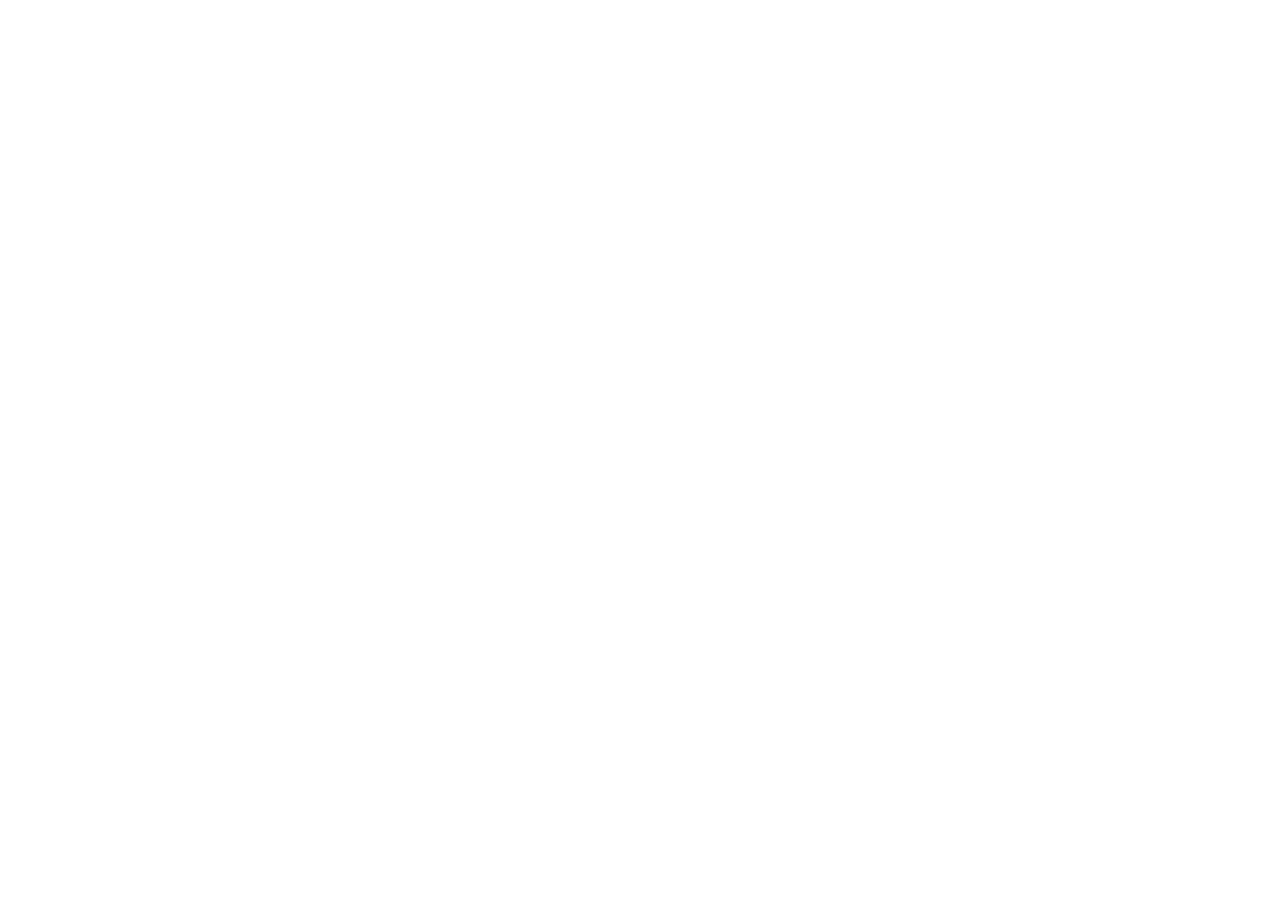
==== src/main/webapp/guest.html @ 8b5c4290 "Merge & Create final syntax of schedule sharing link" ====
<!DOCTYPE html>
<html>
<head>
    <meta charset="UTF-8">
    <title>SquidMonk2000</title>
    <link rel="stylesheet" type="text/css" href="css/style.css">
    <link rel="stylesheet" href="https://cdnjs.cloudflare.com/ajax/libs/font-awesome/4.7.0/css/font-awesome.min.css">
    <script src="guest.js"></script>
</head>
<body>

</body>
</html>
---- src/main/webapp/css/style.css ----
.hidden {
    display: none;
}

.form-table {
    margin: 0 auto;
    padding: 24px;
    border: 2px solid #555555;
}

.form-table td {
    width: 50%;
}

.form-table h1 {
    margin: 0px 0px 20px 0px;
    font-family: 'Montserrat Alternates', sans-serif;
    color:#555555;
}

.form-table button {
    width: 100%;
    background-color: white;
    color: black;
    border: 2px solid #555555;
    padding: 16px 32px;
    text-align: center;
    text-decoration: none;
    display: inline-block;
    font-size: 16px;
    margin: 4px 2px;
    cursor: pointer;
}

.form-table button:hover {
    background-color: #555555;
    color: white;
    transition-duration: 300ms;
    transition-timing-function: ease-in-out;
}

.form-table input {
    width: 76.2%;
    background-color: white;
    color: black;
    border: 2px solid #555555;
    padding: 16px 32px;
    text-align: center;
    text-decoration: none;
    display: inline-block;
    font-size: 16px;
    margin: 4px 2px;
    cursor: auto;
}

.form-table input:focus {
    background-color: #555555;
    color: white;
    transition-duration: 300ms;
    transition-timing-function: ease-in-out;
}

.form-table input:focus::-webkit-input-placeholder {
    color: #555555;
}

#message-content {
    text-align: center;
}

#logout-content {
    text-align: center;
}

#welcome-text {
    text-align: center;
    font-size: 24px;
    margin-top: 10px;
    padding-top: 10px;
    padding-bottom: 10px;
    color: white;
    background-color: #333;
    height: 30px;
}

body {
    font-family: "Roboto", helvetica, arial, sans-serif;
    text-rendering: optimizeLegibility;
    margin: 0;
}

div.table-title {
  display: block;
  margin: auto;
  max-width: 600px;
  padding:5px;
  width: 100%;
}

.table-title h3 {
   color: #fafafa;
   font-size: 30px;
   font-weight: 400;
   font-style:normal;
   font-family: "Roboto", helvetica, arial, sans-serif;
   text-shadow: -1px -1px 1px rgba(0, 0, 0, 0.1);
   text-transform:uppercase;
}


/*** Table Styles **/

.dash-table {
  background: white;
  border-radius:3px;
  border-collapse: collapse;
  margin: auto;
  padding:5px;
  width: 48.96%;
  box-shadow: 0 5px 10px rgba(0, 0, 0, 0.1);
  /*animation: float 5s infinite;*/
}

.dash-table table {
    width: 100%;
}

.dash-table th {
  color:#D5DDE5;;
  background:#1b1e24;
  border-bottom:4px solid #9ea7af;
  border-right: 1px solid #343a45;
  font-size:23px;
  font-weight: 100;
  padding:24px;
  text-align: center;
  text-shadow: 0 1px 1px rgba(0, 0, 0, 0.1);
  vertical-align:middle;
}

.dash-table th:first-child {
  border-top-left-radius:3px;
}

.dash-table th:last-child {
  border-top-right-radius:3px;
  border-right:none;
}

.dash-table tr {
  border-top: 1px solid #C1C3D1;
  border-bottom: 1px solid #C1C3D1;
  color:#666B85;
  font-size:16px;
  font-weight:normal;
  text-shadow: 0 1px 1px rgba(256, 256, 256, 0.1);
}

.dash-table tr:hover td {
  background:#4E5066;
  color:#FFFFFF;
  cursor: pointer;
}

.dash-table tr:hover {
    transition-duration: 300ms;
    transition-timing-function: ease-in-out;
}

.dash-table tr:first-child {
  border-top:none;
}

.dash-table tr:last-child {
  border-bottom:none;
}

.dash-table tr:nth-child(odd) td {
  background:#EBEBEB;
}

.dash-table tr:nth-child(odd):hover td {
  background:#4E5066;
}

.dash-table tr:last-child td:first-child {
  border-bottom-left-radius:3px;
}

.dash-table tr:last-child td:last-child {
  border-bottom-right-radius:3px;
}

.dash-table td {
  background:#FFFFFF;
  padding: 0px;
  text-align: center;
  vertical-align:middle;
  font-weight:300;
  font-size:18px;
  text-shadow: -1px -1px 1px rgba(0, 0, 0, 0.1);
  border-right: 1px solid #C1C3D1;
}

.dash-table td.entry {
    padding: 20px;
}

.dash-table th.public {
    width: 10%;
}

.dash-table th.taskno {
    width: 20%;
}

.dash-table th.schedule {
    width: 6%;
}

/* General Schedule styling START */
.schedule-small-margin {
  margin: 5px 10px 5px 10px;
}

.schedule-input {
  width: 40%;
  background-color: white;
  color: black;
  border: 2px solid #555555;
  padding: 16px 32px;
  text-align: center;
  text-decoration: none;
  display: inline-block;
  font-size: 16px;
  margin: 4px 2px;
  cursor: auto;
}

.schedule-input:focus {
  background-color: #555555;
  color: white;
  transition-duration: 300ms;
  transition-timing-function: ease-in-out;
}

.schedule-input input:focus::-webkit-input-placeholder {
  color: #555555;
}

.schedule-input-small-padding {
  width: 51%;
  background-color: white;
  color: black;
  border: 2px solid #555555;
  padding: 16px;
  text-align: center;
  text-decoration: none;
  display: inline-block;
  font-size: 16px;
  margin: 4px 2px;
  cursor: auto;
}

.schedule-input-small-padding:focus {
  background-color: #555555;
  color: white;
  transition-duration: 300ms;
  transition-timing-function: ease-in-out;
}

.schedule-input-small-padding input:focus::-webkit-input-placeholder {
  color: #555555;
}

.schedule-input-nosize {
  background-color: white;
  color: black;
  border: 2px solid #555555;
  padding: 16px 32px;
  text-align: center;
  text-decoration: none;
  display: inline-block;
  font-size: 16px;
  margin: 4px 2px;
  cursor: auto;
}

.schedule-input-nosize:focus {
  background-color: #555555;
  color: white;
  transition-duration: 300ms;
  transition-timing-function: ease-in-out;
}

.schedule-input-nosize input:focus::-webkit-input-placeholder {
  color: #555555;
}

.schedule-button {
  width: 18%;
  background-color: white;
  color: black;
  border: 2px solid #555555;
  padding: 16px 32px;
  text-align: center;
  text-decoration: none;
  display: inline-block;
  font-size: 16px;
  margin: 30px 2px 4px 2px;
  cursor: pointer;
}

.schedule-button:hover {
  background-color: #555555;
  color: white;
  transition-duration: 300ms;
  transition-timing-function: ease-in-out;
}

.schedule-button-bigger {
  width: 32%;
  background-color: white;
  color: black;
  border: 2px solid #555555;
  padding: 16px 32px;
  text-align: center;
  text-decoration: none;
  display: inline-block;
  font-size: 16px;
  margin: 0px 2px 4px 2px;
  cursor: pointer;
}

.schedule-button-bigger:hover {
  background-color: #555555;
  color: white;
  transition-duration: 300ms;
  transition-timing-function: ease-in-out;
}

.schedule-button-small-padding {
  width: 32%;
  background-color: white;
  color: black;
  border: 2px solid #555555;
  padding: 16px;
  text-align: center;
  text-decoration: none;
  display: inline-block;
  font-size: 16px;
  margin: 0px 2px 4px 2px;
  cursor: pointer;
}

.schedule-button-small-padding:hover {
  background-color: #555555;
  color: white;
  transition-duration: 300ms;
  transition-timing-function: ease-in-out;
}

.h-centered-div {
  margin: 0 auto;
  text-align: center;
}

.schedule-above-div-dark { 
  position   : absolute; 
  top        : 0; 
  left       : 0; 
  width      : 100%; 
  height     : 100%; 
  background : #000; 
  opacity    : 0.6; 
  filter     : alpha(opacity=60); 
  z-index    : 5;
} 

.schedule-above-div {
  position: absolute;
  margin: auto;
  top: 0;
  right: 0;
  bottom: 0;
  left: 0;
  width: 800px;
  height: 200px;
  border-radius: 3px;
  text-align: center;
  z-index: 10;
  opacity: 1 !important; 
  background-color: white;
}

/* General Schedule styling END */

/* Schedule table style START */
.schedule-div-table {
  margin: 0 auto;
  text-align: center;
}

.schedule-table {
  margin-top: 5px;
  margin-left: 50px;
  margin-right: 50px;
  margin-bottom: 10px;
  display: inline-block;
  border-spacing: 0;
  /*border-collapse: collapse;*/
  text-align: center;
}

.schedule-table th:hover {
  background-color: #555555;
  color: white;
  transition-duration: 300ms;
  transition-timing-function: ease-in-out;
}

.schedule-table th {
  font-size: 1.2em;
  padding-top: 15px;
  padding-bottom: 15px;
}

.schedule-table td {
  font-size: 1.1em;
}

.no-task {
  color: gray;
  background-color: lightgoldenrodyellow;
  height: 35px;
  width: 270px;
  border-style: solid;
  border-color: lightgray;
  border-width: 1px;
}

.no-task:hover {
  background-color: #555555;
  color: white;
  transition-duration: 300ms;
  transition-timing-function: ease-in-out;
}

.ok-task {
  background-color: lightblue;
  width: 270px;
}

.ok-task:hover {
  background-color: #555555;
  color: white;
  transition-duration: 300ms;
  transition-timing-function: ease-in-out;
}

.task-counter {
  height: 35px;
  border-style: solid;
  border-color: white;
  border-width: 1px;
}

/* Schedule table style END */

/* Empty schedule styling START */
.hv-centered-div {
  position: absolute;
  margin: auto;
  top: 0;
  right: 0;
  bottom: 0;
  left: 0;
  width: 800px;
  height: 200px;
  border-radius: 3px;
  text-align: center;
}

.hv-centered-text {
  display: inline-block;
  vertical-align: middle;
  line-height: normal;
}
/* Empty schedule styling END */

.prof-table {
  background: white;
  border-radius:3px;
  border-collapse: collapse;
  margin: auto;
  padding:5px;
  width: 48.96%;
  box-shadow: 0 5px 10px rgba(0, 0, 0, 0.1);
  animation: float 5s infinite;
}

.prof-table table {
    width: 100%;
}

.prof-table th.table-head {
  color:#D5DDE5;;
  background:#1b1e24;
  border-bottom:4px solid #9ea7af;
  border-right: 1px solid #343a45;
  font-size:23px;
  font-weight: 100;
  padding:24px;
  text-align: center;
  text-shadow: 0 1px 1px rgba(0, 0, 0, 0.1);
  vertical-align:middle;
}

.prof-table td:first-child {
  color:#D5DDE5;;
  background:#1b1e24;
  border-bottom:4px solid #9ea7af;
  border-right: 1px solid #343a45;
  font-size:23px;
  font-weight: 100;
  padding:24px;
  text-align: center;
  text-shadow: 0 1px 1px rgba(0, 0, 0, 0.1);
  vertical-align:middle;
}

.prof-table th:first-child {
  border-top-left-radius:3px;
}

.prof-table th:last-child {
  border-top-right-radius:3px;
  border-right:none;
}

.prof-table tr {
  border-top: 1px solid #C1C3D1;
  border-bottom-: 1px solid #C1C3D1;
  color:#666B85;
  font-size:16px;
  font-weight:normal;
  text-shadow: 0 1px 1px rgba(256, 256, 256, 0.1);
}

.prof-table tr:hover td:last-child {
  background:#4E5066;
  color:#FFFFFF;
  cursor: pointer;
  transition-duration: 300ms;
  transition-timing-function: ease-out;
}

.prof-table td {
  background:#EBEBEB;
}

.prof-table td {
  background:#EBEBEB;
}

.prof-table td:first-child {
  border-bottom-left-radius:35px;
}

.prof-table td {
  background:#FFFFFF;
  padding:20px;
  text-align: center;
  vertical-align:middle;
  font-weight:300;
  font-size:18px;
  text-shadow: -1px -1px 1px rgba(0, 0, 0, 0.1);
  border-right: 1px solid #C1C3D1;
}

.prof-table td:last-child {
    width: 10%;
}

.prof-table td:first-child {
    width: 25%;
}

.prof-table tr:nth-child(odd) td:last-child {
  background:#EBEBEB;
}

.prof-table tr:nth-child(odd) td:nth-child(even) {
  background:#EBEBEB;
}

.prof-table tr:nth-child(odd):hover td:last-child {
  background:#4E5066;
}


.item-name-input {
    width: 90.5%;
    background-color: white;
    color: black;
    border: 2px solid #555555;
    padding: 16px 32px;
    text-align: center;
    text-decoration: none;
    display: inline-block;
    font-size: 16px;
    margin: 0px;
    cursor: auto;
}

.create-row-input-td input:focus {
    background-color: #555555;
    color: white;
    transition-duration: 0.4s;
}

.create-row-input-td input:focus::-webkit-input-placeholder {
    color: #555555;
    transition-duration: 0.4s;
}

.create-button {
    width: 100%;
    background-color: white;
    color: black;
    border: 2px solid #555555;
    padding: 16px 32px;
    text-align: center;
    text-decoration: none;
    display: inline-block;
    font-size: 16px;
    margin: 0px;
    cursor: pointer;
}

.create-button:hover {
    background-color: #555555;
    color: white;
    transition-duration: 0.4s;
}

.create-row-input-td {
    margin: 5px;
    padding: 5px;
    height: 61px;
    width: 90%;
}

.create-row-button-td {
    margin: 5px;
    padding: 5px;
    width: 10%;
}

.task-button {
    width: 15%;
    background-color: white;
    color: black;
    border: 2px solid #555555;
    padding: 16px 32px;
    text-align: center;
    text-decoration: none;
    display: inline-block;
    font-size: 16px;
    margin: 0px;
    cursor: pointer;
}

.task-button:hover {
    background-color: #555555;
    color: white;
    transition-duration: 0.4s;
}

.task-edit-input {
    width: 22.5%;
    background-color: white;
    color: black;
    border: 2px solid #555555;
    padding: 16px 32px;
    text-align: center;
    text-decoration: none;
    display: inline-block;
    font-size: 16px;
    margin: 4px 2px;
    cursor: auto;
}

.task-edit-input:focus {
    background-color: #555555;
    color: white;
    transition-duration: 300ms;
    transition-timing-function: ease-in-out;
}

.task-edit-input input:focus::-webkit-input-placeholder {
    color: #555555;
}

.task-edit-button {
    width: 15%;
    background-color: white;
    color: black;
    border: 2px solid #555555;
    padding: 16px 32px;
    text-align: center;
    text-decoration: none;
    display: inline-block;
    font-size: 16px;
    margin: 4px 2px;
    cursor: pointer;
}

.task-edit-button:hover {
    background-color: #555555;
    color: white;
    transition-duration: 300ms;
    transition-timing-function: ease-in-out;
}

.task-title h1 {
   color: #fafafa;
   font-size: 50px;
   font-weight: 400;
   font-style:normal;
   font-family: "Roboto", helvetica, arial, sans-serif;
   text-shadow: -1px -1px 1px rgba(0, 0, 0, 0.1);
   text-transform:uppercase;
}

.task-description h1 {
   color: #fafafa;
   font-size: 36px;
   font-weight: 400;
   font-style:normal;
   font-family: "Roboto", helvetica, arial, sans-serif;
   text-shadow: -1px -1px 1px rgba(0, 0, 0, 0.1);
   text-transform:uppercase;
}

.squid {
    width: 290px;
}

#sound-content {
    width: 10px;
    height: 10px;
    cursor: pointer;
    position: absolute;
    bottom: 0px;
}

.exception-message {
    text-align: center;
    color: red;
}
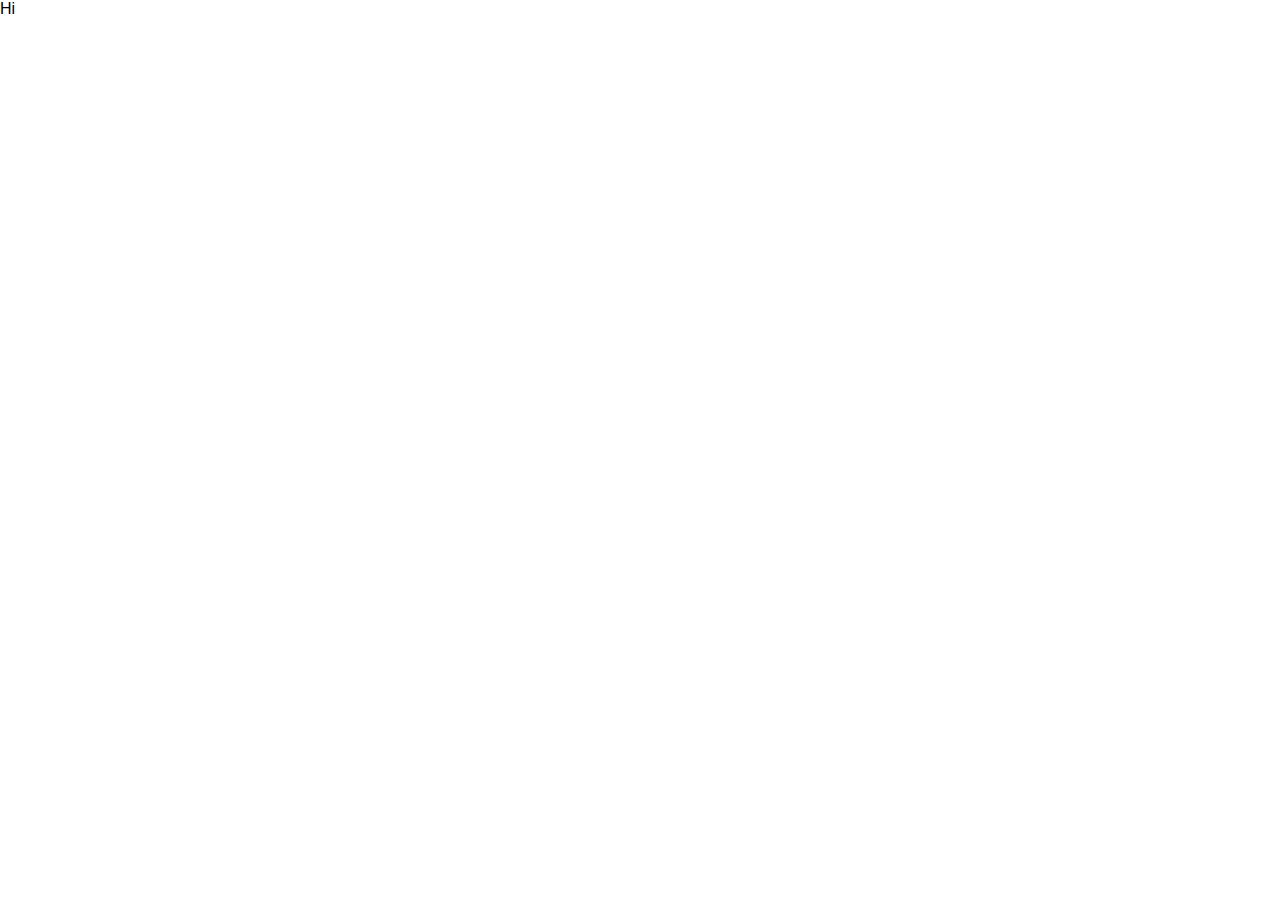
==== commit aea82805: "Fix schedule linking" ====
--- a/src/main/webapp/guest.html
+++ b/src/main/webapp/guest.html
@@ -8,6 +8,8 @@
     <script src="guest.js"></script>
 </head>
 <body>
-
+    <div>
+        Hi
+    </div>
 </body>
 </html>
